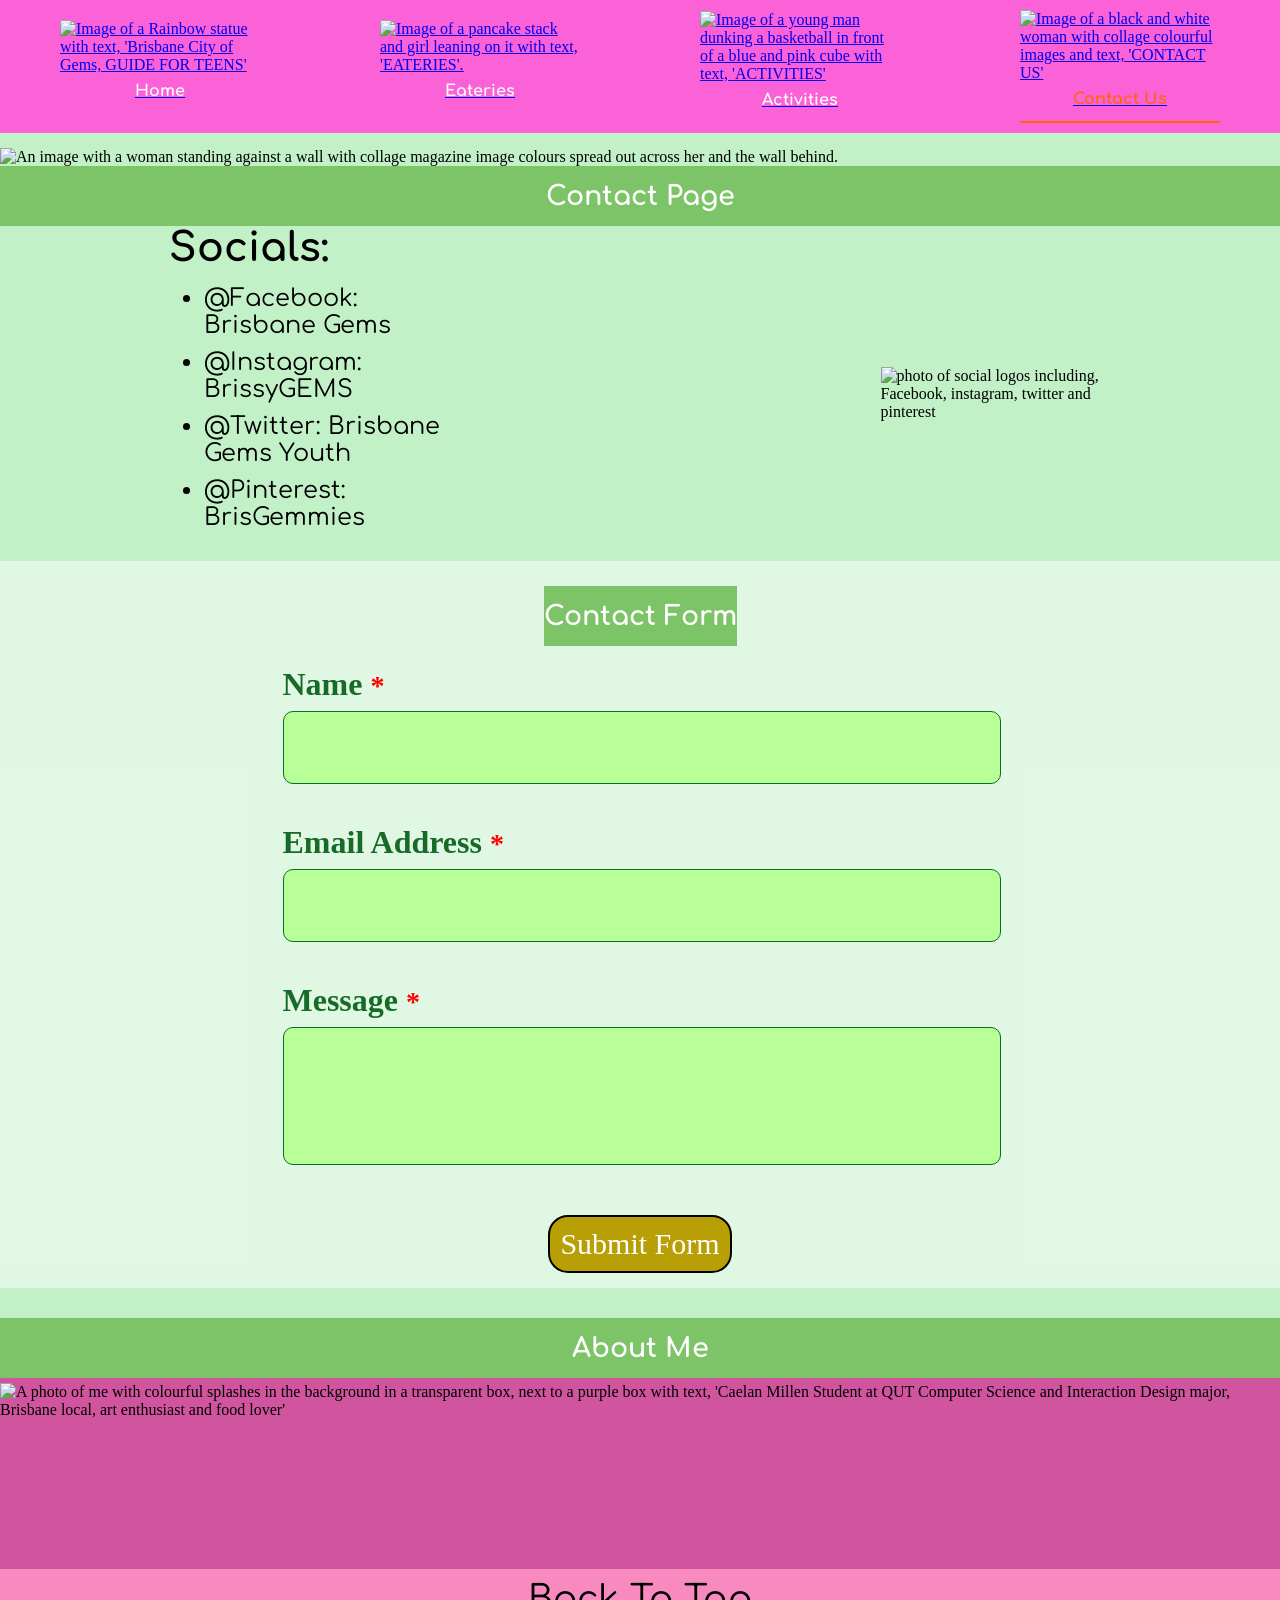
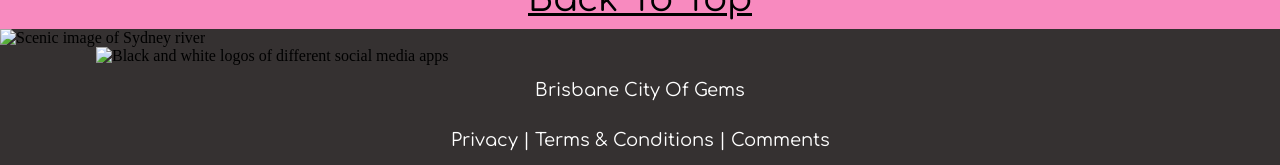
==== about.html @ a092d34d "Transferred files" ====
<!DOCTYPE html>
<html lang="en">
<head>
    <meta charset="UTF-8">
    <meta name="viewport" content="width=device-width, initial-scale=1.0">
    <meta name="author" content="Caelan Millen">
    <meta name="description" content="An about page with social media links, a contact form and author information.">
    
    <title> About Section | Brisbane City of Gems</title>
    <link rel="stylesheet" href = "style.css">
    <link rel="stylesheet" href="https://fonts.googleapis.com/css2?family=Comfortaa:wght@300..700&display=swap">
</head>
<body class="aboutBody">
    <!-- NAV BAR 
     Images: generated from (Adobe. 2019)-->
   <nav class="nav-flex-container" id="nav-bar">
    <article class="navButtons">
        <a href="index.html">
            <img class="navImage" src="Images/HomeLogo.png" alt="Image of a Rainbow statue with text, 'Brisbane City of Gems, GUIDE FOR TEENS'">
            <h2>Home</h2>
        </a>
    </article>

    <article class="navButtons">
        <a href="eateries.html">
            <img class="navImage" src="Images/EateriesLogo.png" alt="Image of a pancake stack and girl leaning on it with text, 'EATERIES'.">
            <h2>Eateries</h2>
        </a>
    </article>

    <article class="navButtons">
        <a href="activities.html">
            <img class="navImage" src="Images/ActivitiesLogo.png" alt="Image of a young man dunking a basketball in front of a blue and pink cube with text, 'ACTIVITIES'">
            <h2>Activities</h2>
        </a>
    </article>

    <article class="navButtons">
        <a href="about.html" class="active">
            <img class="navImage" src="Images/ContactPage.png" alt="Image of a black and white woman with collage colourful images and text, 'CONTACT US'">
            <h2>Contact Us</h2>
        </a>
    </article>
</nav>


<img class="top-image" src="Images/LadyCollageGraffiti.jpeg" alt="An image with a woman standing against a wall with collage magazine image colours spread out across her and the wall behind." >

<h2 class="about-headings"> Contact Page </h2>


<!-- Social media sections -->
 <section class="socials-container">
    
        <div class="socials-text">
            <h3><strong> Socials: </strong></h3>
            <ul>
                <li>@Facebook: Brisbane Gems</li>
                <li>@Instagram: BrissyGEMS</li>
                <li>@Twitter: Brisbane Gems Youth </li>
                <li>@Pinterest: BrisGemmies </li>
            </ul>
        </div>
        <img src="Images/social-logos.jpg.png" alt="photo of social logos including, Facebook, instagram, twitter and pinterest" class="socials-photo">
        <!--(media, S. 2021)-->
    </section>


     <!--Contact Form -->
     <section class="contact-section">
  <h2 class="contact-form-heading">Contact Form</h2>


  <div class="form-group">
    <h3 class="form-heading">Name <span class="apostrophe">*</span></h3>
    <input type="text" class="input-box">
  </div>

  <div class="form-group">
    <h3 class="form-heading">Email Address <span class="apostrophe">*</span></h3>
    <input type="text" class="input-box">
  </div>

  <div class="form-group">
    <h3 class="form-heading">Message <span class="apostrophe">*</span></h3>
    <input type="text" class="message-box">
  </div>

  <button class="Submit-Form">Submit Form</button>
</section>

<h2 class="about-headings"> About Me </h2>

<!-- About me section - Image and background -->
<section class="about-me-container">
    <h2 class="visually-hidden">About Me</h2>
    <img class="about-me-image" src="Images/about-me-image.png" alt="A photo of me with colourful splashes in the background in a transparent box, next to a purple box with text, 'Caelan Millen Student at QUT Computer Science and Interaction Design major, Brisbane local, art enthusiast and food lover'">
</section>

 <!--FOOTER-->
<footer>
        <div class="footer-container" id="footer">
            <a href="#nav-bar" class="direct-top" id="direct"> Back To Top </a>
            <img src="Images/footerImage.jpeg" class="footer-image" alt="Scenic image of Sydney river">
            <div class="footer-bottom-container">
                <img src="Images/footer-logos.jpg" class="footer-logos"
                    alt="Black and white logos of different social media apps">
                    <p> Brisbane City Of Gems </p>
                <p>Privacy | Terms & Conditions | Comments </p>
            </div>
        </div>
    </footer>

</body>
</html>
---- style.css ----
/*Main CSS*/
body{
    margin:0;
    padding:0;
}
.indexBody{
    background-color: #F15584;
}



/*NAV BAR*/
.nav-flex-container{
    display:flex;
    background-color:#FB62D7;
    justify-content: space-around;
    height:auto;
    flex-wrap: nowrap;
    align-items: center;
    padding: 10px 0;
    margin-bottom: 15px;
}
.navButtons {
    flex: 1 1 150px;          
    display: flex;
    justify-content: center;
}
.navImage{
    width: 100%;               
  max-width: 200px;          
  height: auto;              
  object-fit: contain;
}

.navButtons h2 {
    color: white;             /* white text */
    font-size: 1rem;          /* adjust size as needed */
    margin-top: 8px;          /* small space between image and text */
    text-align: center;
    font-family: 'Comfortaa', sans-serif; /* matches site font */
}

/* Visually hidden text for accessibility */
.visually-hidden {
    position: absolute;
    left: -9999px;
    width: 1px;
    height: 1px;
    overflow: hidden;
}

.navButtons a.active h2 {
    color: #ff6600; 
}
.navButtons a.active {
    border-bottom: 2px solid #ff6600; 
}



/*Index.html*/
    /*Top Index Section - Image and title*/
    .indexTopImage{
        width:100%;
        height:auto;
        display:block;
        object-fit:cover;
        margin:15px 0;
    }
    .imageDivider, .imageDivider2 {
        width:100%;
        display:block;
        object-fit:cover;
    }

    .imageDivider2 {
       margin:25px 0 35px 0;
    }
   
    
    .LineDivider-long{
    margin: 20px auto;
    border:none; 
    height:2px; 
    background-color:black; 
    width:90%;
    }
    .LineDivider-short{
      border:none; 
      height:2px; 
      background-color:black; 
      width:70%;
    }
    .indexText{
        text-align: center;
        font-size: 3vh;
        font-size:5vw;
        font-family: 'Comfortaa', Arial, cursive;
        padding: 15px;
    }
    h1{
        font-family: 'Comfortaa', Arial, cursive;
        font-size: 2rem;
        text-align: center;
        padding:10px;
        width:90%;
        color:rgb(255, 227, 232);
        
    }

    /*Wall of Inspiration*/
        /*Top image and background section*/
    .wall-title {
  align-items: center;
  justify-content: center;
  background-image: url(Images/TeensStanding.jpeg);
  background-size: cover;
  background-position: center;
  width:100%;
  height: 20vh;
  max-height:200px;
  display: flex;
  min-height: 100px;                  
  max-height: 300px;
  margin: 30px 0px;
}
.wall-title h2{
    background-color: rgba(0, 0, 0, 0.591);
    color:white;
    text-align:center;
    font-size:3vh;
    margin:10px;
    font-family: 'Comfortaa', Arial, cursive;
}
        /*Image gallery*/
    .wall-flex-container, .wall-flex-container2, .wall-flex-container3{
  display: flex;
  flex-wrap: wrap;               
 justify-content: center;
  align-items: center;
  background-color: pink;
  gap: 10px; 
   width: 100%;
  box-sizing: border-box;                  
  padding: 5px;
  margin: 20px 0;
}
.wall-image-box, .wall-image-box2, .wall-image-box3 {
  flex: 1 1 calc(33.33% - 20px);
  max-width: 350px;
  aspect-ratio: 1 / 1;         
  background-color: white;
  display: flex;
  justify-content: center;
  align-items: center;
  border: 5px solid hotpink;
  border-radius: 10px;
  box-sizing: border-box;
   overflow: hidden;
}

@media (max-width: 800px) {
  .wall-image-box {
    flex: 1 1 calc(45% - 20px);
  }
}
@media (max-width: 500px) {
  .wall-image-box {
    flex: 1 1 100%;
  }
}

.wall-image, .wall-image2{
 width: 350px;
  height:350px;
 object-fit: cover;
}

/*Directory Buttons - eateries and activities*/
.index-buttons-container {
  display: flex;
  justify-content: center;
  align-items: center;
  padding: 20px;
  width: 90%;
  flex-wrap: wrap;
  margin: 0 auto;
}

.index-button1, .index-button2 {
  display: flex;
  align-items: center; 
  padding: 10px;
  border-radius: 20px;
  max-width: 600px;
  border: solid black 4px; 
  width:90%;
  gap: 25px;
}
.index-button1{
background-color: #FAB832;
}

.index-button2{
background-color: #D0559E;
}


/* Note the dot — you missed it before */
.index-button-image {
  width: 150px;
  height: 130px;
}

.index-button1 h3, .index-button2 h3  {
  color: white;
  margin: 0;
  font-size: 4vh;
  font-size: 5vw;
  font-family: 'Comfortaa', Arial, cursive;
  word-wrap: break-word;
  text-align: center;
  white-space: normal;
}


/*EATERIES PAGE*/
.eateriesBody{
    background-color: #FF9900;
}
.top-image{
    width:100%;
    height: auto;
}
.location-container1, .location-container2, .location-container-act{
    padding:20px;
    margin-top:20px;
    justify-content: center;
    align-items: center;
    display:block;
    text-align: center;
}
.location-container1{
    background-color: #FF9900;
}

.location-container2{
    background-color: #D3559E;
    padding-bottom:100px;
}


.locationTitle, .location, .location-title-act{
  text-align: center;
    font-size:2rem;
    font-family: 'Comfortaa', Arial, cursive;
}
.location-title-act{
  color:#ffffff;
}

.location{
    color:white;
}

.location-image{
    margin-top:10px;
    width:85%;
    border:black solid 2px;
}

.location-text, .location-text-act{
    font-family: 'Comfortaa', Arial, cursive;
    font-size:1.5rem;
    padding:20px 10px;
    text-align: center;
}
.location-text-act{
  color:rgb(0, 0, 0);
  background-color: #ffffff42;
  border-radius: 25px;
}
.location-button1, .location-button2{
     display: block;                
  width: 90%;                     
  max-width: 450px;            
  padding: 30px 0;               
  margin: 30px auto 0 auto;      
  background-color: #FFEAC2;     
  color: black;                  
  font-family: 'Comfortaa', Arial, cursive;
  font-size: 1.5rem;
  font-weight: bold;
  text-align: center;
  border: black solid 2px;                  
  border-radius: 15px;           
}

.location-button1{
      background-color: #FFEAC2;   
}
.location-button2{
      background-color: #EABDFF;    
}



/*ACTIVITIES PAGE*/
.activities-body{
  background-color: #FB62D7;
}

/*Collage and text*/
        /*Top image and background section*/
    .collage-title {
  align-items: center;
  justify-content: center;
  background-image: url(Images/collageImages.png);
  background-size:contain;
  background-position:center;
  width:100%;
  height: 30vh;
  max-height:300px;
  display: flex;
  min-height: 100px;                  
  max-height: 300px;
  margin: 30px 0px;
}
.collage-title h2{
    background-color: rgba(0, 0, 0, 0.591);
    color:white;
    text-align:center;
    font-size:4vh;
    padding:15px;
    margin:10px;
    font-family: 'Comfortaa', Arial, cursive;
}
  

/*Eateries Page 1*/
.eateriesPage1Body{
  background-color: #FFC548;
}

/*Horizontal scroll container*/
.scroll-container, .scroll-container2 {
  overflow: auto;
  white-space: nowrap;
  padding: 5px;
  margin:25px 0;
}

.scroll-container2 {
background-color: rgba(255, 255, 255, 0.612);
padding:20px 0;
}

.scroll-container img {
  padding: 5px;
  width: 90%;
  height: 100%;
  border: solid rgb(235, 136, 7) 4px;
}

.scroll-container2 img {
  padding:15px;
  width:auto;
  height:30vh;
  background-color: #fdd7f8ca;
  border: rgb(255, 133, 221) solid 3px;
  margin: 0 5px;
}

/*List boxes*/
.listed-info-container, .listed-info-container2 {
  display: flex;
  gap:5%;
  font-size: 4vw;
  justify-content: center;
  align-items: center;
  background-color: #0000005d;
  padding:25px 0;
}

.listed-info-container2 {
background-color: rgba(255, 255, 255, 0.539);
}

.listed-info-container ul, .listed-info-container2 ul {
  font-family: 'Comfortaa', Arial, cursive;
  font-size: 3.5vw;
  color:white;
}

.listed-info-container2 ul {
  color:rgb(0, 0, 0);
}

/*Text group*/
.location-link-container{
  text-align: center;
  margin:20px 0;
}
.location-link {
  font-size:5vw;
  font-family: 'Comfortaa', Arial, cursive;
}

/* Image gallery (overlapping previous settings)*/ 
.wall-image-box2{
  border-radius: 0;
  gap:25%;
  padding:30px;
  border:solid black 1px;
}
.wall-flex-container2{
  background-color: #dc9805;
  border:solid black 2px;
  margin: 35px 0;
}

/*EATERIES PAGE 2: Pancake Manor*/
.eateriesPage2Body{
  background-color: #FDD7F8;
}
/* Image gallery (overlapping previous settings)*/ 
.wall-image-box3{
  border-radius: 0;
  gap:25%;
  padding:30px;
  border:solid black 1px;
}
.wall-flex-container3{
  background-color: rgb(255, 133, 221);
  border:black solid 2px;
  margin: 35px 0;
}

/*ACTIVITIES PAGE 1*/
.activitiesPage1Body{
  background-color: #61CBF4;
}

.activity-text{
background-color: rgba(255, 255, 255, 0.482);
font-family: 'Comfortaa', Arial, cursive;
font-size: 2vh;
width:90%;
min-height:9vh;
text-align: center;
margin:0 auto;
padding:10px;
margin-top:15px;

}

/*ACTIVITIES PAGE 2*/
.activitiesPage2Body{
background-color: #0B99CF;
}

/*About me Page*/
.aboutBody{
  background-color: #C2F1C8;
}

.about-headings, .contact-form-heading{
  color:white;
  background-color: #7DC469;
  font-family: 'Comfortaa', Arial, cursive;
  text-align: center;
  min-height:5vh;
  font-size:3vh;
  margin:0;
  padding-top:15px;
}

/*Social media listings*/
.socials-container {
  display: flex;
  align-items: center;
  max-width:100%;
  justify-content: space-around;
  width:100%;
}

.socials-text {
  display: flex;
  flex-direction: column;
  justify-content: center;
}

.socials-text h3 {
  font-family: 'Comfortaa', Arial, cursive;
  font-size: 2.5rem;
  margin:0 0 5px 25px;
}

.socials-text ul {
  font-family: 'Comfortaa', Arial, cursive;
  display: block;
  max-width:60%;
font-size: 1.5rem;
  margin: 0 0 20px 20px;
}

.socials-text ul li{
  margin:10px 0;
}

.socials-photo {
  width: 20%;
  height:4vh;
  margin: 10px 0px;
  height: auto;
}

/*CONTACT FORM*/
.contact-form-heading{
  margin-top:25px;
}
.contact-section {
  background-color: rgba(255, 255, 255, 0.5);
  display: flex;
  flex-direction: column;
  align-items: center;  
  text-align: left;     
  width: 100%;
  margin-bottom:30px;
}

/*Label and input box*/
.form-group {
  width: 90%;           
  max-width: 700px;     
  margin: 15px 15px 20px 0;
}

/* label text */
.form-heading {
  color: rgb(23, 107, 40);
  font-size: 2rem;
  margin: 5px 0 8px 0;
  display: block;
  font-family: 'Chalkduster', cursive;
}

/* red asterisk */
.apostrophe {
  color: red;
  font-size: 28px;
}

/* blue input boxes */
.input-box,
.message-box {
  display: block;
  width: 100%;           /* fills its .form-group width */
  background-color: #b8ff97;
  border-radius: 10px;
  padding: 8px;
  border: rgb(7, 110, 39) solid 1px;
}

.input-box { height: 55px; }
.message-box { height: 120px; }

/* submit button */
.Submit-Form {

  max-width: 400px;
  border: 2px solid black;
  background-color: #b99f06;
  border-radius: 20px;
  margin: 30px 0 15px;
  color: white;
  font-size: 30px;
  padding: 10px;
  font-family: 'Chalkduster', cursive;
  text-align: center;
}

/*About me section*/
.about-me-container{
  background-color: #D1549E;
  padding:5px 15px 150px 0;

}

.about-me-image{
  width:100%;
  height:auto;
}

/*FOOTER */
.direct-top {
  text-align: center;
  font-size: 4vh;
  display: block;
  height: 25%;
  background-color: #F88ABF;
  color: rgb(0, 0, 0);
  padding: 10px;
  font-family: 'Comfortaa', Arial, cursive;
}


/*Footer-Container */
.footer-image {
  width: 100%;
  height: 50%;
}

.footer-container {
  background-color: #353131;
    align-items: center;   
  justify-content: center;
}

.footer-bottom-container p {
  color: White;
  font-family: 'Comfortaa', Arial, cursive;
  text-align: center;
  padding: 15px;
  margin: 0;
  font-size: 2vh;
}

.footer-logos {
  width: 85%;
  height: auto;
   margin: 0 auto;
   display:block;
}
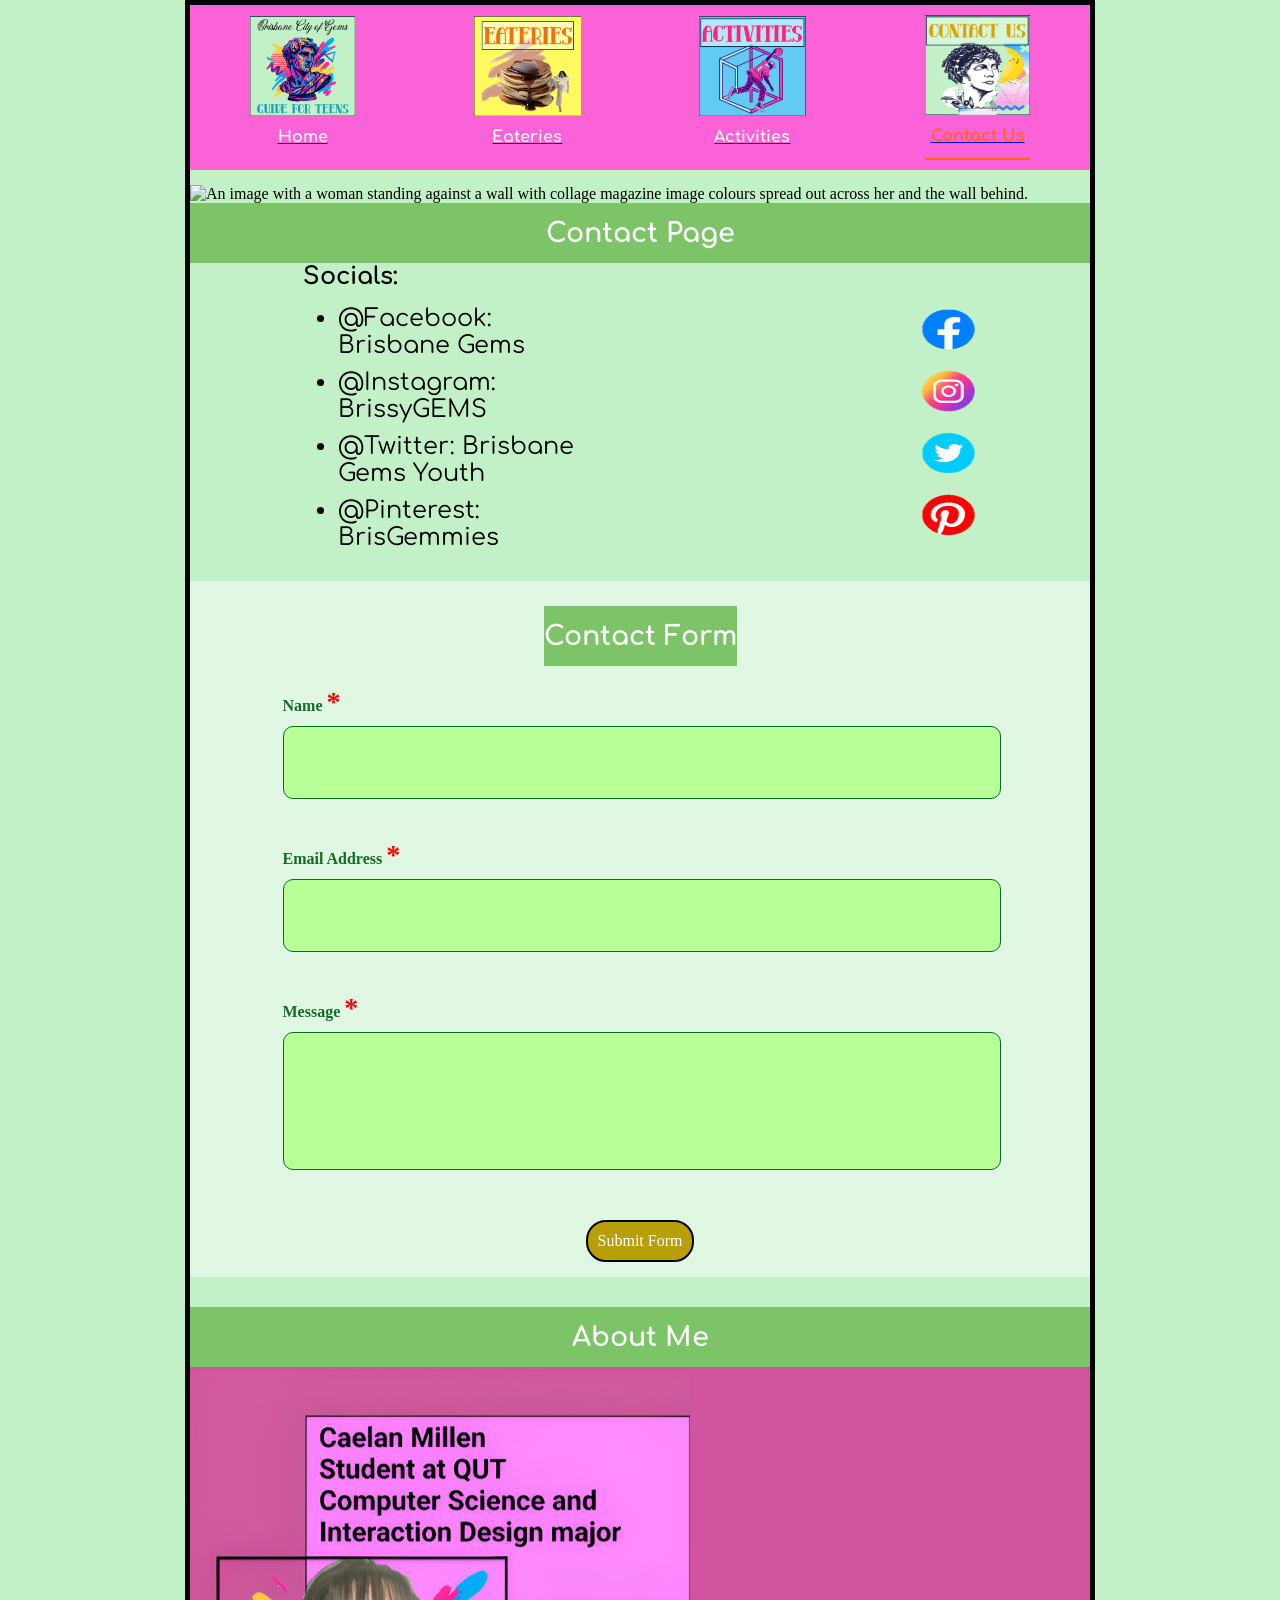
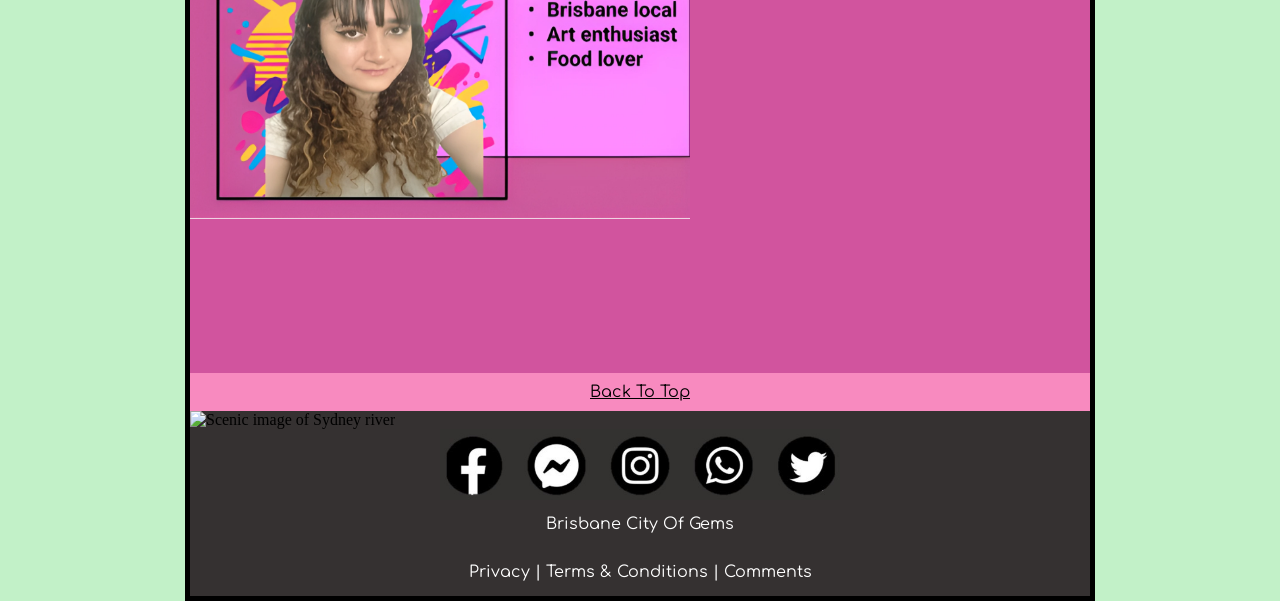
==== commit a36dacc2: "update" ====
--- a/about.html
+++ b/about.html
@@ -11,6 +11,8 @@
     <link rel="stylesheet" href="https://fonts.googleapis.com/css2?family=Comfortaa:wght@300..700&display=swap">
 </head>
 <body class="aboutBody">
+    <div class="container">
+
     <!-- NAV BAR 
      Images: generated from (Adobe. 2019)-->
    <nav class="nav-flex-container" id="nav-bar">
@@ -44,7 +46,7 @@
 </nav>
 
 
-<img class="top-image" src="Images/LadyCollageGraffiti.jpeg" alt="An image with a woman standing against a wall with collage magazine image colours spread out across her and the wall behind." >
+<img class="top-image2" src="Images/LadyCollageGraffiti.jpeg" alt="An image with a woman standing against a wall with collage magazine image colours spread out across her and the wall behind." >
 
 <h2 class="about-headings"> Contact Page </h2>
 
@@ -110,6 +112,6 @@
             </div>
         </div>
     </footer>
-
+</div>
 </body>
 </html>
--- a/style.css
+++ b/style.css
@@ -2,7 +2,15 @@
 body{
     margin:0;
     padding:0;
-}
+    
+}
+
+.container {
+  max-width: 900px;
+  margin: 0 auto;
+  border: 5px solid black;
+}
+
 .indexBody{
     background-color: #F15584;
 }
@@ -26,8 +34,9 @@
     justify-content: center;
 }
 .navImage{
-    width: 100%;               
-  max-width: 200px;          
+  width: 100%;               
+  max-width: 150px;  
+  max-height:100px;        
   height: auto;              
   object-fit: contain;
 }
@@ -63,14 +72,16 @@
     .indexTopImage{
         width:100%;
         height:auto;
+        max-height:350px;
         display:block;
         object-fit:cover;
         margin:15px 0;
     }
     .imageDivider, .imageDivider2 {
         width:100%;
+        height:auto;
+        max-height:50px;
         display:block;
-        object-fit:cover;
     }
 
     .imageDivider2 {
@@ -93,14 +104,13 @@
     }
     .indexText{
         text-align: center;
-        font-size: 3vh;
-        font-size:5vw;
+        font-size: 1rem;
         font-family: 'Comfortaa', Arial, cursive;
         padding: 15px;
     }
     h1{
         font-family: 'Comfortaa', Arial, cursive;
-        font-size: 2rem;
+        font-size: 1rem;
         text-align: center;
         padding:10px;
         width:90%;
@@ -128,7 +138,7 @@
     background-color: rgba(0, 0, 0, 0.591);
     color:white;
     text-align:center;
-    font-size:3vh;
+    font-size:1rem;
     margin:10px;
     font-family: 'Comfortaa', Arial, cursive;
 }
@@ -157,6 +167,8 @@
   border-radius: 10px;
   box-sizing: border-box;
    overflow: hidden;
+    max-width:200px;
+    max-height:200px;
 }
 
 @media (max-width: 800px) {
@@ -174,6 +186,8 @@
  width: 350px;
   height:350px;
  object-fit: cover;
+ max-width:200px;
+  max-height:200px;
 }
 
 /*Directory Buttons - eateries and activities*/
@@ -196,6 +210,8 @@
   border: solid black 4px; 
   width:90%;
   gap: 25px;
+  max-height:75px;
+  max-width:400px;
 }
 .index-button1{
 background-color: #FAB832;
@@ -208,15 +224,16 @@
 
 /* Note the dot — you missed it before */
 .index-button-image {
-  width: 150px;
-  height: 130px;
+  width: 100px;
+  height: auto;
+  max-height:80px;
+  max-width:100px;
 }
 
 .index-button1 h3, .index-button2 h3  {
   color: white;
   margin: 0;
-  font-size: 4vh;
-  font-size: 5vw;
+  font-size: 1.5rem;
   font-family: 'Comfortaa', Arial, cursive;
   word-wrap: break-word;
   text-align: center;
@@ -228,9 +245,25 @@
 .eateriesBody{
     background-color: #FF9900;
 }
-.top-image{
+.top-image, .top-image2{
     width:100%;
     height: auto;
+}
+
+  .top-image, .top-image2 {
+    max-height: 600px;   /* adjust this value */
+    height: auto;
+    display: block; 
+  }
+
+  @media (min-width: 768px) {
+  .top-image {
+    width: 65%;
+  }
+
+  .top-image2{
+    max-height:300px;
+  }
 }
 .location-container1, .location-container2, .location-container-act{
     padding:20px;
@@ -252,7 +285,7 @@
 
 .locationTitle, .location, .location-title-act{
   text-align: center;
-    font-size:2rem;
+    font-size:1rem;
     font-family: 'Comfortaa', Arial, cursive;
 }
 .location-title-act{
@@ -265,13 +298,15 @@
 
 .location-image{
     margin-top:10px;
+    max-height:300px;
+    max-width:500px;
     width:85%;
     border:black solid 2px;
 }
 
 .location-text, .location-text-act{
     font-family: 'Comfortaa', Arial, cursive;
-    font-size:1.5rem;
+    font-size:1rem;
     padding:20px 10px;
     text-align: center;
 }
@@ -281,15 +316,16 @@
   border-radius: 25px;
 }
 .location-button1, .location-button2{
-     display: block;                
-  width: 90%;                     
-  max-width: 450px;            
-  padding: 30px 0;               
+  display: block;                
+  width: 90%;             
+  max-width: 150px;   
+  max-height: 50px;
+  padding: 15px 5px;               
   margin: 30px auto 0 auto;      
   background-color: #FFEAC2;     
   color: black;                  
   font-family: 'Comfortaa', Arial, cursive;
-  font-size: 1.5rem;
+  font-size: 1rem;
   font-weight: bold;
   text-align: center;
   border: black solid 2px;                  
@@ -348,6 +384,7 @@
   white-space: nowrap;
   padding: 5px;
   margin:25px 0;
+
 }
 
 .scroll-container2 {
@@ -359,6 +396,8 @@
   padding: 5px;
   width: 90%;
   height: 100%;
+  max-height:300px;
+  max-width:400px;
   border: solid rgb(235, 136, 7) 4px;
 }
 
@@ -366,6 +405,8 @@
   padding:15px;
   width:auto;
   height:30vh;
+  max-height:300px;
+  max-width:400px;
   background-color: #fdd7f8ca;
   border: rgb(255, 133, 221) solid 3px;
   margin: 0 5px;
@@ -375,7 +416,6 @@
 .listed-info-container, .listed-info-container2 {
   display: flex;
   gap:5%;
-  font-size: 4vw;
   justify-content: center;
   align-items: center;
   background-color: #0000005d;
@@ -388,7 +428,7 @@
 
 .listed-info-container ul, .listed-info-container2 ul {
   font-family: 'Comfortaa', Arial, cursive;
-  font-size: 3.5vw;
+  font-size: 1rem;
   color:white;
 }
 
@@ -402,21 +442,22 @@
   margin:20px 0;
 }
 .location-link {
-  font-size:5vw;
+  font-size:1rem;
   font-family: 'Comfortaa', Arial, cursive;
 }
 
 /* Image gallery (overlapping previous settings)*/ 
-.wall-image-box2{
-  border-radius: 0;
-  gap:25%;
-  padding:30px;
-  border:solid black 1px;
+.wall-image-box2 img {
+  width: 100%;
+  height: 100%;
+  object-fit: cover;
+  display: block;
 }
 .wall-flex-container2{
   background-color: #dc9805;
   border:solid black 2px;
   margin: 35px 0;
+  
 }
 
 /*EATERIES PAGE 2: Pancake Manor*/
@@ -425,10 +466,12 @@
 }
 /* Image gallery (overlapping previous settings)*/ 
 .wall-image-box3{
-  border-radius: 0;
-  gap:25%;
-  padding:30px;
-  border:solid black 1px;
+ .wall-image-box2 img {
+  width: 100%;
+  height: 100%;
+  object-fit: cover;
+  display: block;
+}
 }
 .wall-flex-container3{
   background-color: rgb(255, 133, 221);
@@ -492,7 +535,7 @@
 
 .socials-text h3 {
   font-family: 'Comfortaa', Arial, cursive;
-  font-size: 2.5rem;
+  font-size: 1.5rem;
   margin:0 0 5px 25px;
 }
 
@@ -513,6 +556,8 @@
   height:4vh;
   margin: 10px 0px;
   height: auto;
+  max-height:250px;
+  max-width:100px;
 }
 
 /*CONTACT FORM*/
@@ -539,7 +584,7 @@
 /* label text */
 .form-heading {
   color: rgb(23, 107, 40);
-  font-size: 2rem;
+  font-size: 1rem;
   margin: 5px 0 8px 0;
   display: block;
   font-family: 'Chalkduster', cursive;
@@ -567,14 +612,13 @@
 
 /* submit button */
 .Submit-Form {
-
   max-width: 400px;
   border: 2px solid black;
   background-color: #b99f06;
   border-radius: 20px;
   margin: 30px 0 15px;
   color: white;
-  font-size: 30px;
+  font-size: 1rem;
   padding: 10px;
   font-family: 'Chalkduster', cursive;
   text-align: center;
@@ -590,12 +634,14 @@
 .about-me-image{
   width:100%;
   height:auto;
+  max-width:500px;
+   
 }
 
 /*FOOTER */
 .direct-top {
   text-align: center;
-  font-size: 4vh;
+  font-size: 1rem;
   display: block;
   height: 25%;
   background-color: #F88ABF;
@@ -609,6 +655,7 @@
 .footer-image {
   width: 100%;
   height: 50%;
+  max-height:275px;
 }
 
 .footer-container {
@@ -623,7 +670,7 @@
   text-align: center;
   padding: 15px;
   margin: 0;
-  font-size: 2vh;
+  font-size: 1rem;
 }
 
 .footer-logos {
@@ -631,4 +678,6 @@
   height: auto;
    margin: 0 auto;
    display:block;
-}
+   max-height:75px;
+  max-width:400px;
+}
